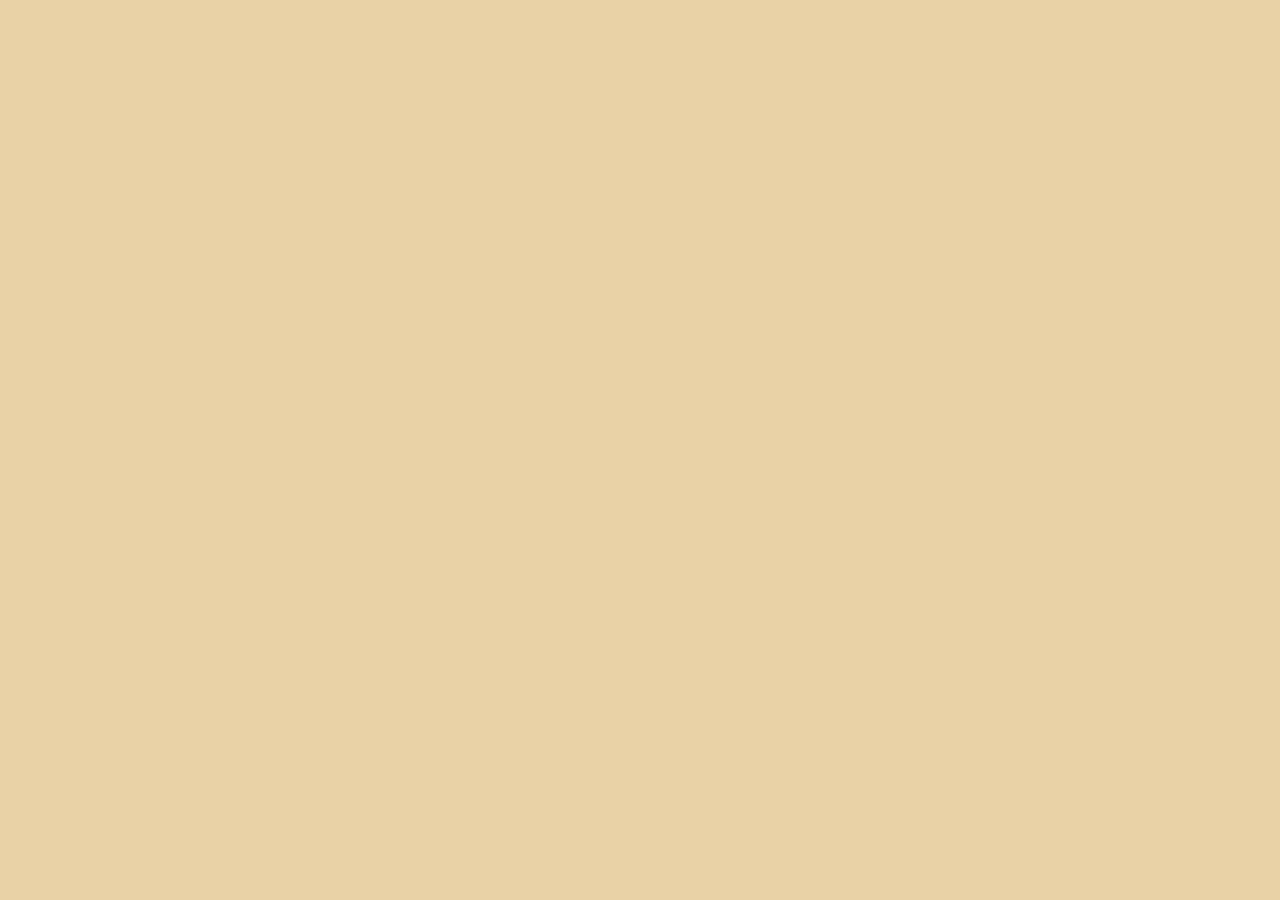
==== index.html @ 2d9bf46e "Criação do repositorio com o Prototipo de postagem" ====
<!DOCTYPE html>
<html lang="pt-br">
<head>
    <meta charset="UTF-8">
    <meta http-equiv="X-UA-Compatible" content="IE=edge">
    <meta name="viewport" content="width=device-width, initial-scale=1.0">
    <link rel="stylesheet" href="style/reset.css">
    <link rel="stylesheet" href="style/style.css">
    <title>Feed</title>
</head>
<body>

    <main>
        <section class="postagens" id="postagens">
            <!-- <section class="postagem flex__container" id="postagem">
                <section class="postagem-cabecalho flex__container">
                    <img src="img/avatar.png" alt="Avatar do usuario" class="postagem-avatar" id="postagem-avatar">
                    <h3 class="postagem-autor" id="postagem-autor">teste autor</h3>
                </section>
                <section class="postagem-corpo flex__container">
                    <h2 class="postagem-titulo" id="postagem-titulo">teste titulo</h2>
                    <p class="postagem-corpo" id="postagem-corpo">teste texto</p>
                </section>
            </section> -->
        </section>
    </main>
    <script src="app/main.js"></script>
    <script src="app/postar.js"></script>
    <script src="app/buscaAutor.js"></script>
    <script src="app/filtroAutor.js"></script>
</body>
</html>
---- style/style.css ----
@import url('https://fonts.googleapis.com/css2?family=Sassy+Frass&display=swap');
@import url('https://fonts.googleapis.com/css2?family=Caveat:wght@400;500;600;700&display=swap');
@import url('postagem.css');

:root{
    --texto-cor-principal:#F48484;
    --texto-cor-secundaria:#F55050;
    --Fundo-cor-principal:#86A3B8;
    --fundo-cor-secundario:#E8D2A6;
    --fonte-principal: 'Sassy Frass', cursive;
    --fonte-secundaria: font-family: 'Caveat', cursive;

}

body{
    font-size: 10px;
    background-color: var(--fundo-cor-secundario);
}
.flex__container{
    display: flex;
}
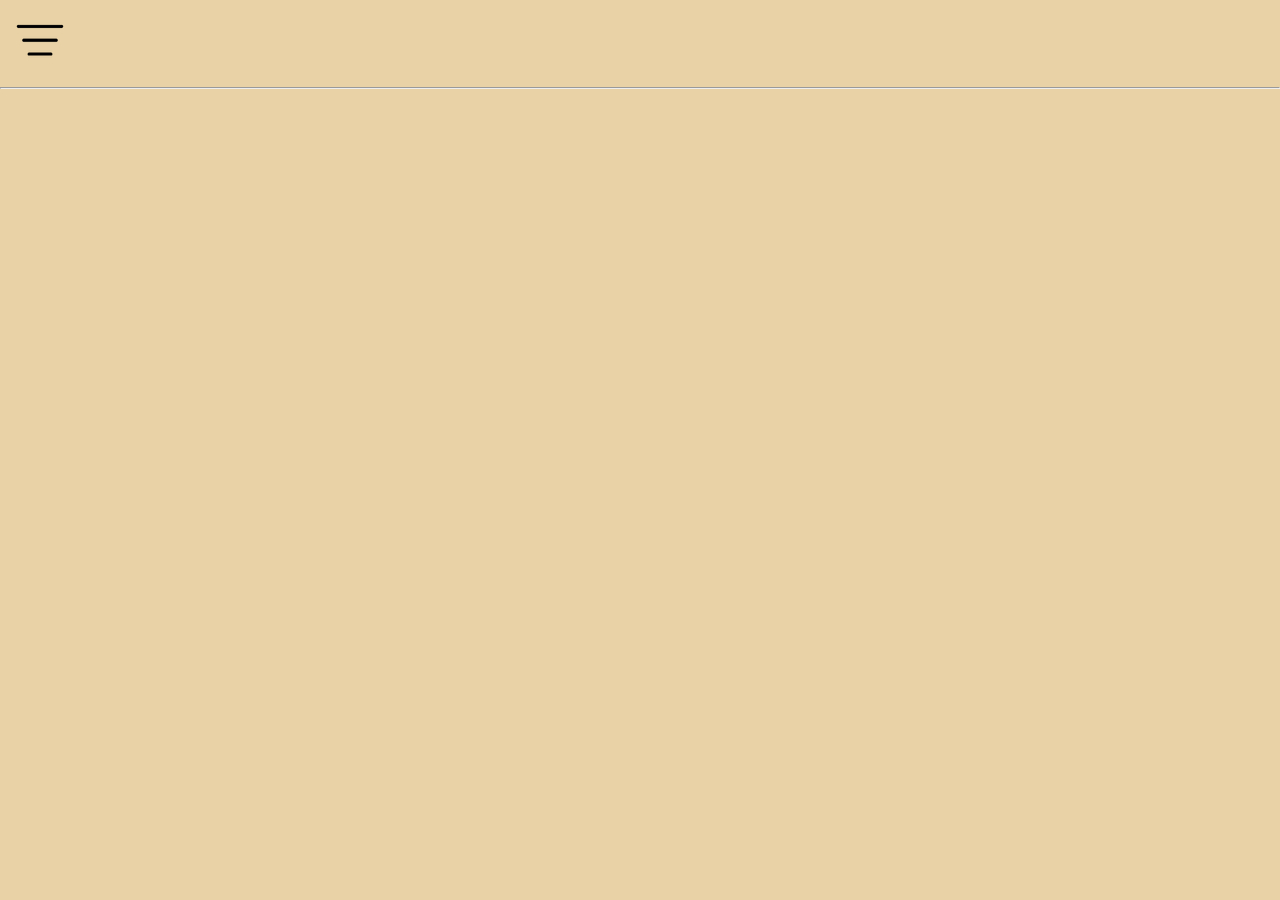
==== commit e79d0e7b: "Finalização do protótipo, aplicando os filtros de pesquisa nas postagens." ====
--- a/index.html
+++ b/index.html
@@ -11,6 +11,21 @@
 <body>
 
     <main>
+        <section class="filtro" id="filtro">
+            <input type="checkbox" id="menu-filtro" class="menu-filtro-checkbox" checked>
+            <label for="menu-filtro"><img src="img/FiltroBtn.png"  class="menu-filtro-bnt" alt=""></label>
+            <div class="menu-filtro-container flex__container">
+                <div class="filtro-pesquisa-container flex__container">
+                    <input type="search" class="filtro-pesquisa" id="filtro-pesquisa" placeholder="Digite o titulo desejado">
+                    <button class="filtro-btn btn-pesquisar" data-filtro-btn="pesquisar" value="pesquisar">Pesquisar</button>
+                </div>
+                <button class="filtro-btn btn-crescente" data-filtro-btn="crescente" value="crescente"><img src="img/crescente.png" alt=""></button>
+                <button class="filtro-btn btn-decrecente" data-filtro-btn="decrecente" value="decrecente"><img src="img/decrescente.png" alt=""> </button>
+                <button class="filtro-btn btn-decrecente" data-filtro-btn="limpar-filtro" value="limpar-filtro"><img src="img/limpar-filtro.png" alt=""> </button>
+            </div>
+        </section>
+        <hr>
+        <section class="sempostagens" id="sempostagens"><h2>"Não existe nenhuma postagem com esse Titulo"</h2></section>
         <section class="postagens" id="postagens">
             <!-- <section class="postagem flex__container" id="postagem">
                 <section class="postagem-cabecalho flex__container">
--- a/style/style.css
+++ b/style/style.css
@@ -1,15 +1,24 @@
 @import url('https://fonts.googleapis.com/css2?family=Sassy+Frass&display=swap');
 @import url('https://fonts.googleapis.com/css2?family=Caveat:wght@400;500;600;700&display=swap');
+@import url('https://fonts.googleapis.com/css2?family=Cinzel:wght@400;500;600;700;800;900&display=swap');
 @import url('postagem.css');
+@import url('filtro.css');
 
 :root{
     --texto-cor-principal:#F48484;
     --texto-cor-secundaria:#F55050;
     --Fundo-cor-principal:#86A3B8;
     --fundo-cor-secundario:#E8D2A6;
-    --fonte-principal: 'Sassy Frass', cursive;
+    --fonte-principal:'Cinzel', serif;
+    --fonte-principal-antiga: 'Sassy Frass', cursive;
     --fonte-secundaria: font-family: 'Caveat', cursive;
 
+}
+.inline__container{
+    display: inline;
+}
+.none__container{
+    display: none;
 }
 
 body{
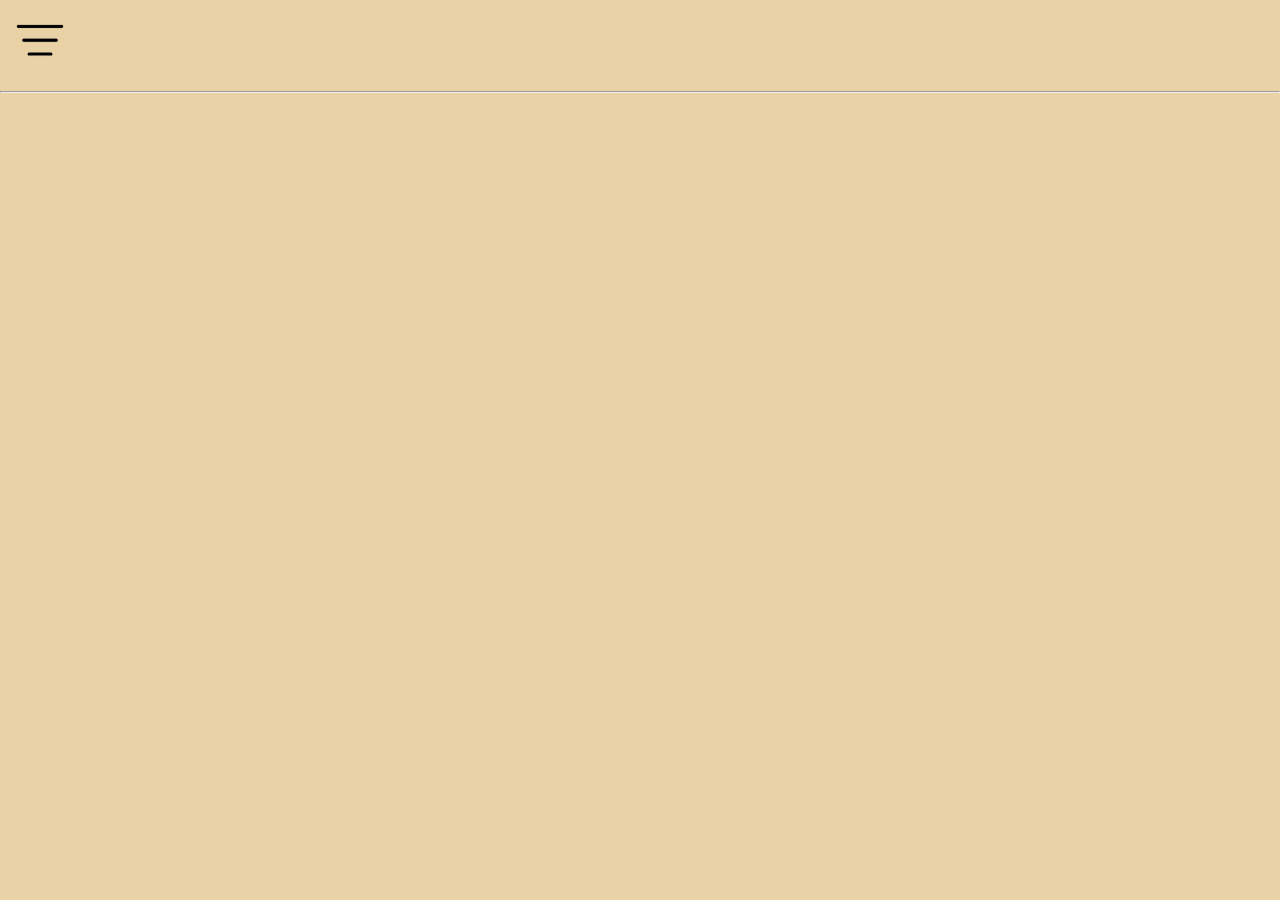
==== commit d201ecd6: "Ajuste de responsividade" ====
--- a/index.html
+++ b/index.html
@@ -20,8 +20,8 @@
                     <button class="filtro-btn btn-pesquisar" data-filtro-btn="pesquisar" value="pesquisar">Pesquisar</button>
                 </div>
                 <button class="filtro-btn btn-crescente" data-filtro-btn="crescente" value="crescente"><img src="img/crescente.png" alt=""></button>
-                <button class="filtro-btn btn-decrecente" data-filtro-btn="decrecente" value="decrecente"><img src="img/decrescente.png" alt=""> </button>
-                <button class="filtro-btn btn-decrecente" data-filtro-btn="limpar-filtro" value="limpar-filtro"><img src="img/limpar-filtro.png" alt=""> </button>
+                <button class="filtro-btn btn-decrecente" data-filtro-btn="decrecente" value="decrecente"><img src="img/decrescente.png" alt=""></button>
+                <button class="filtro-btn btn-decrecente" data-filtro-btn="limpar-filtro" value="limpar-filtro"><img src="img/limpar-filtro.png" alt=""></button>
             </div>
         </section>
         <hr>
--- a/style/style.css
+++ b/style/style.css
@@ -5,6 +5,7 @@
 @import url('filtro.css');
 
 :root{
+    font-size: 16px;
     --texto-cor-principal:#F48484;
     --texto-cor-secundaria:#F55050;
     --Fundo-cor-principal:#86A3B8;
@@ -21,10 +22,17 @@
     display: none;
 }
 
-body{
-    font-size: 10px;
+body{    
     background-color: var(--fundo-cor-secundario);
 }
 .flex__container{
     display: flex;
+    
+}
+
+@media screen and (max-width: 800px) {
+    :root{
+        font-size: 8px;
+    }
+    
 }